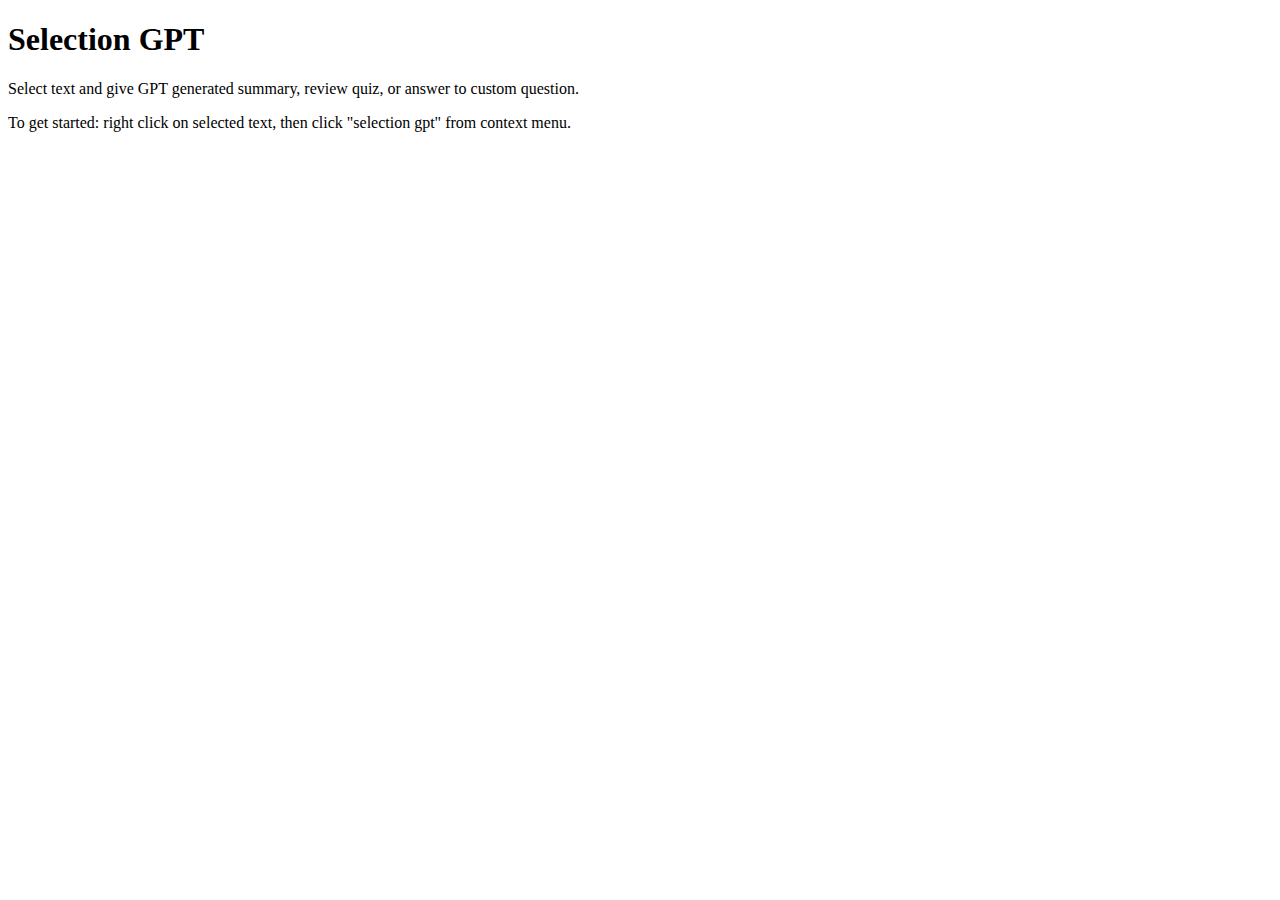
==== views/index.html @ 0a2e2e2b "add explanation popup, edit other explanations" ====
<!DOCTYPE html>
<html>
<head>
  <meta charset="UTF-8" />
  <link rel="stylesheet" href="/styles/panel.css" />
</head>
<body>
  <h1>Selection GPT</h1>
  <p>Select text and give GPT generated summary, review quiz, or answer to custom question.</p>
  <p>To get started: right click on selected text, then click "selection gpt" from context menu.</p>
</body>
</html>
---- styles/panel.css ----
.overflow-display{
  max-height: 15rem;
  overflow-y: scroll;
}

.hidden{
  display: none;
}
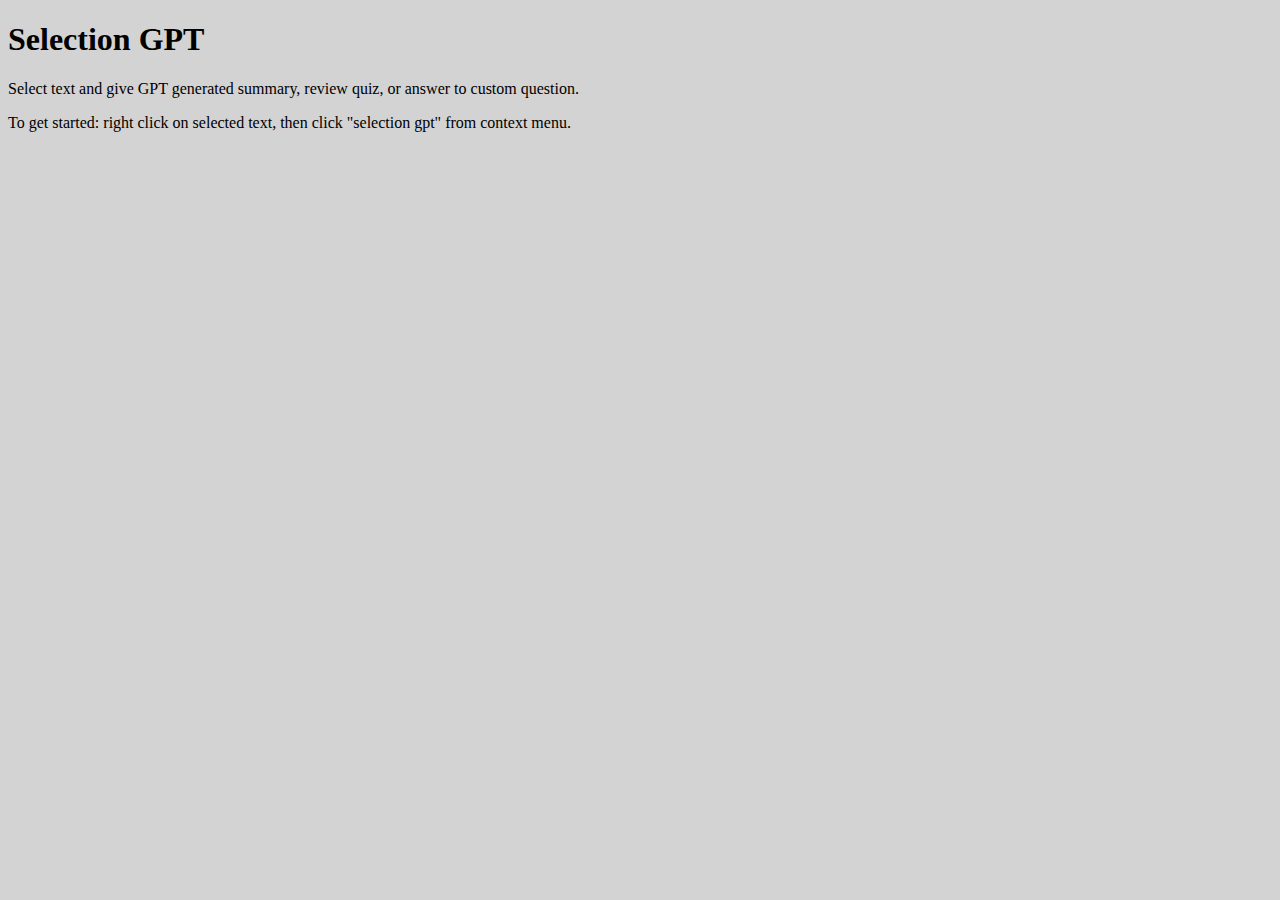
==== commit e373e056: "update background style" ====
--- a/views/index.html
+++ b/views/index.html
@@ -2,7 +2,7 @@
 <html>
 <head>
   <meta charset="UTF-8" />
-  <link rel="stylesheet" href="/styles/panel.css" />
+  <link rel="stylesheet" href="/styles/index.css" />
 </head>
 <body>
   <h1>Selection GPT</h1>
--- a/styles/index.css
+++ b/styles/index.css
@@ -0,0 +1,3 @@
+body{
+  background-color: lightgrey;
+}
